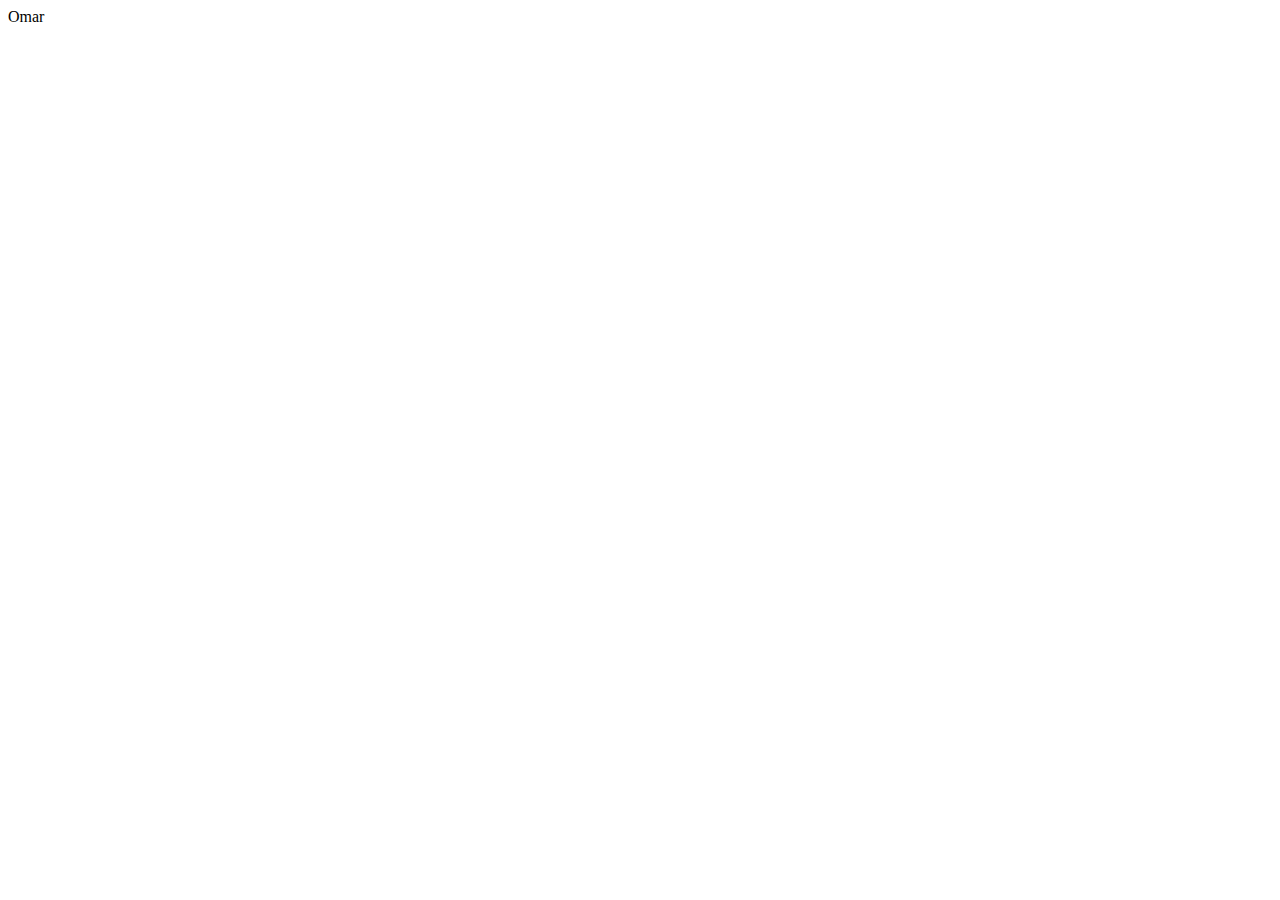
==== index.html @ 0b0cd5b2 "Create index.html" ====
<!DOCTYPE html>
<html lang="en">
<head>
    <meta charset="UTF-8">
    <meta name="viewport" content="width=device-width, initial-scale=1.0">
    <meta http-equiv="X-UA-Compatible" content="ie=edge">
    <title>Document</title>
</head>
<body>
    Omar
</body>
</html>
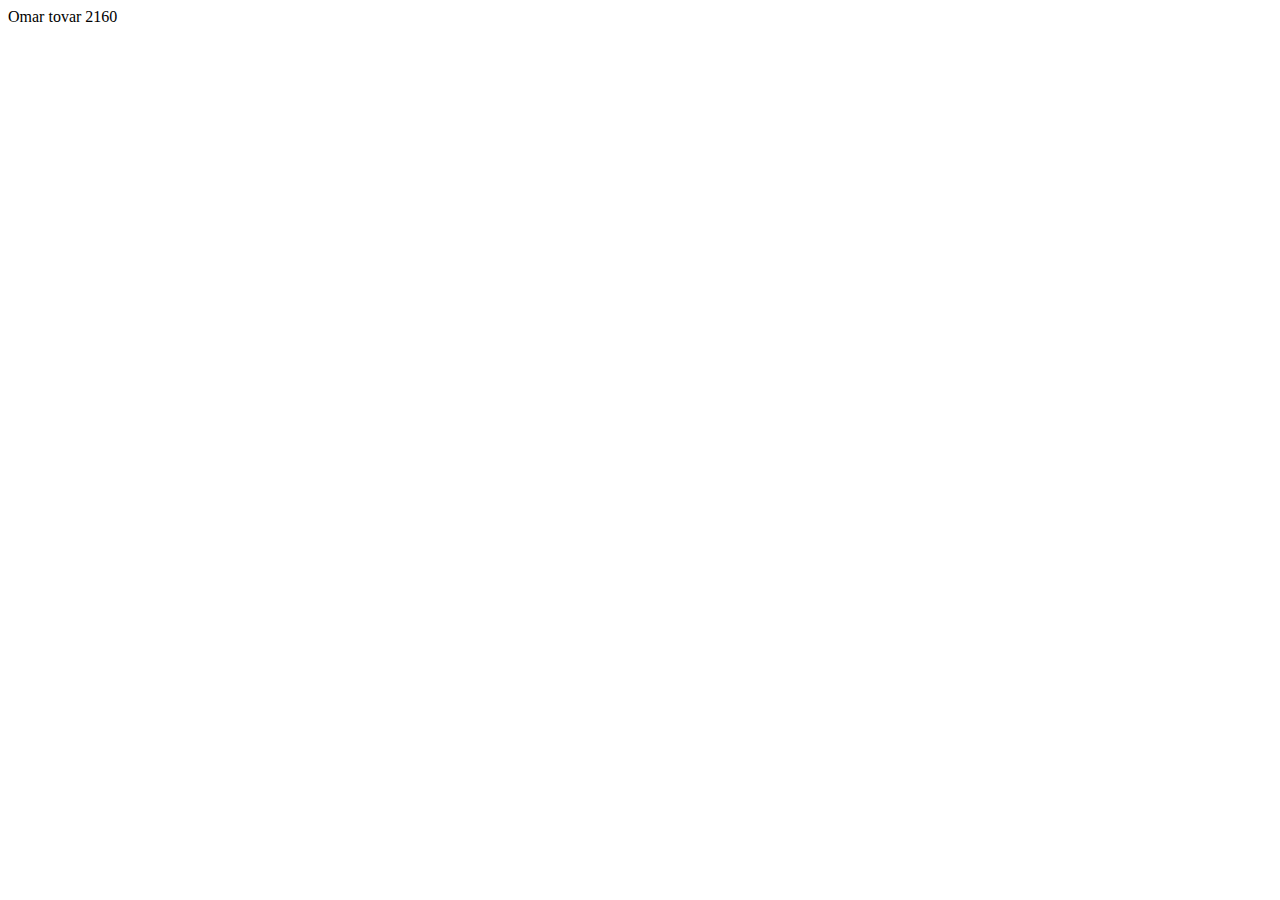
==== commit 81071ed9: "Update index.html" ====
--- a/index.html
+++ b/index.html
@@ -7,6 +7,6 @@
     <title>Document</title>
 </head>
 <body>
-    Omar
+    Omar tovar 2160
 </body>
 </html>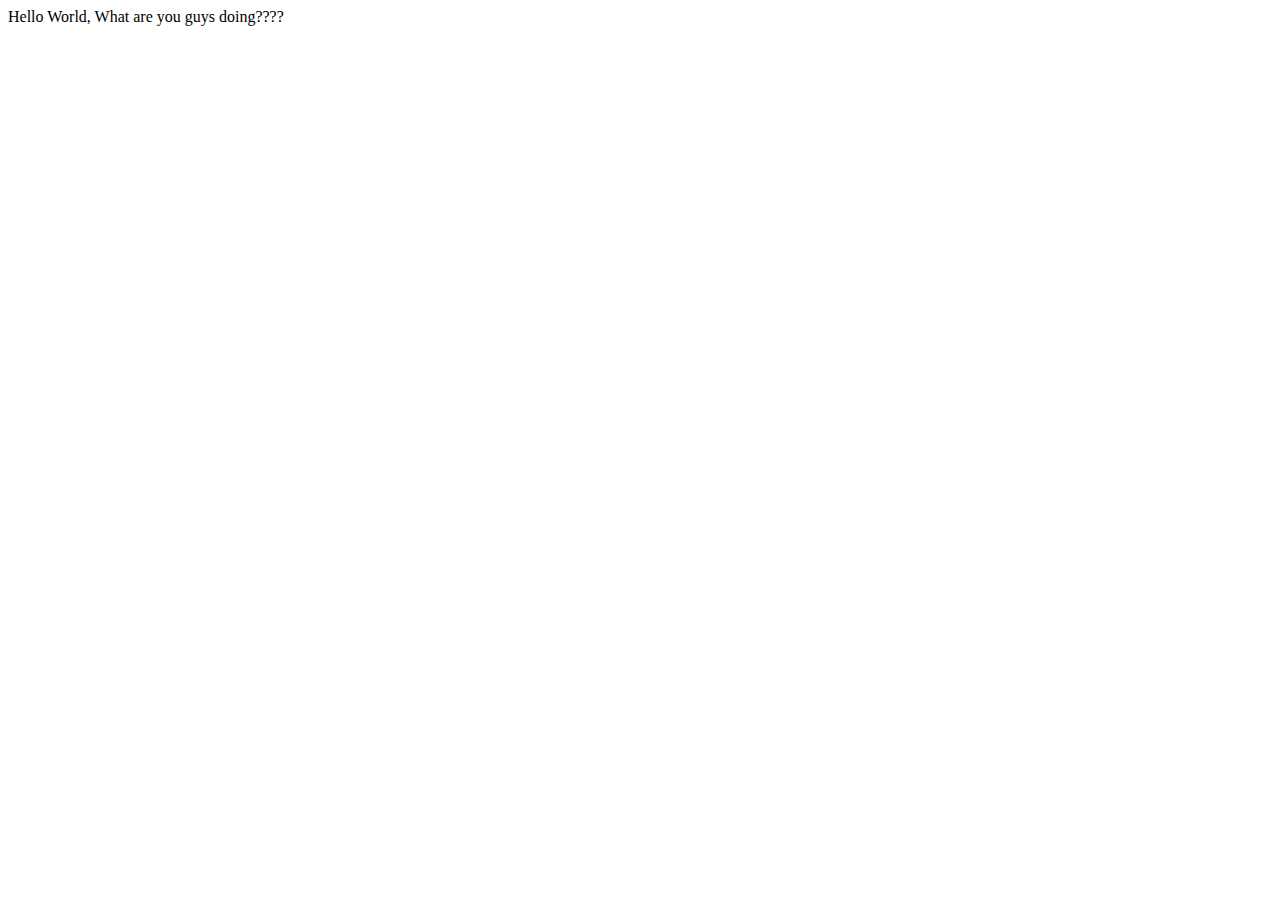
==== commit d36485f9: "Update index.html" ====
--- a/index.html
+++ b/index.html
@@ -7,6 +7,6 @@
     <title>Document</title>
 </head>
 <body>
-    Omar tovar 2160
+    Hello World, What are you guys doing????
 </body>
 </html>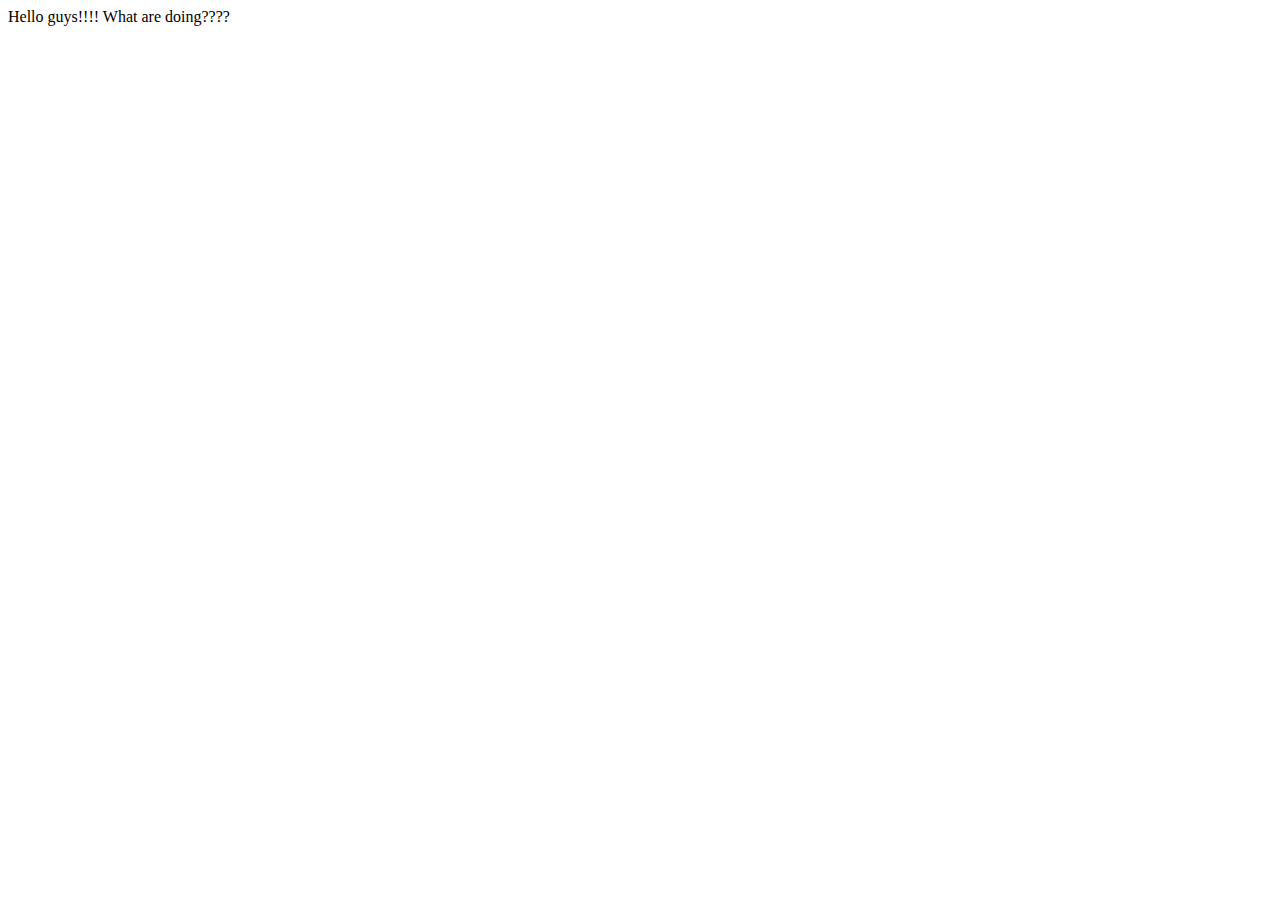
==== commit 6a1e418f: "Update index.html" ====
--- a/index.html
+++ b/index.html
@@ -7,6 +7,6 @@
     <title>Document</title>
 </head>
 <body>
-    Hello World, What are you guys doing????
+    Hello guys!!!! What are doing????
 </body>
 </html>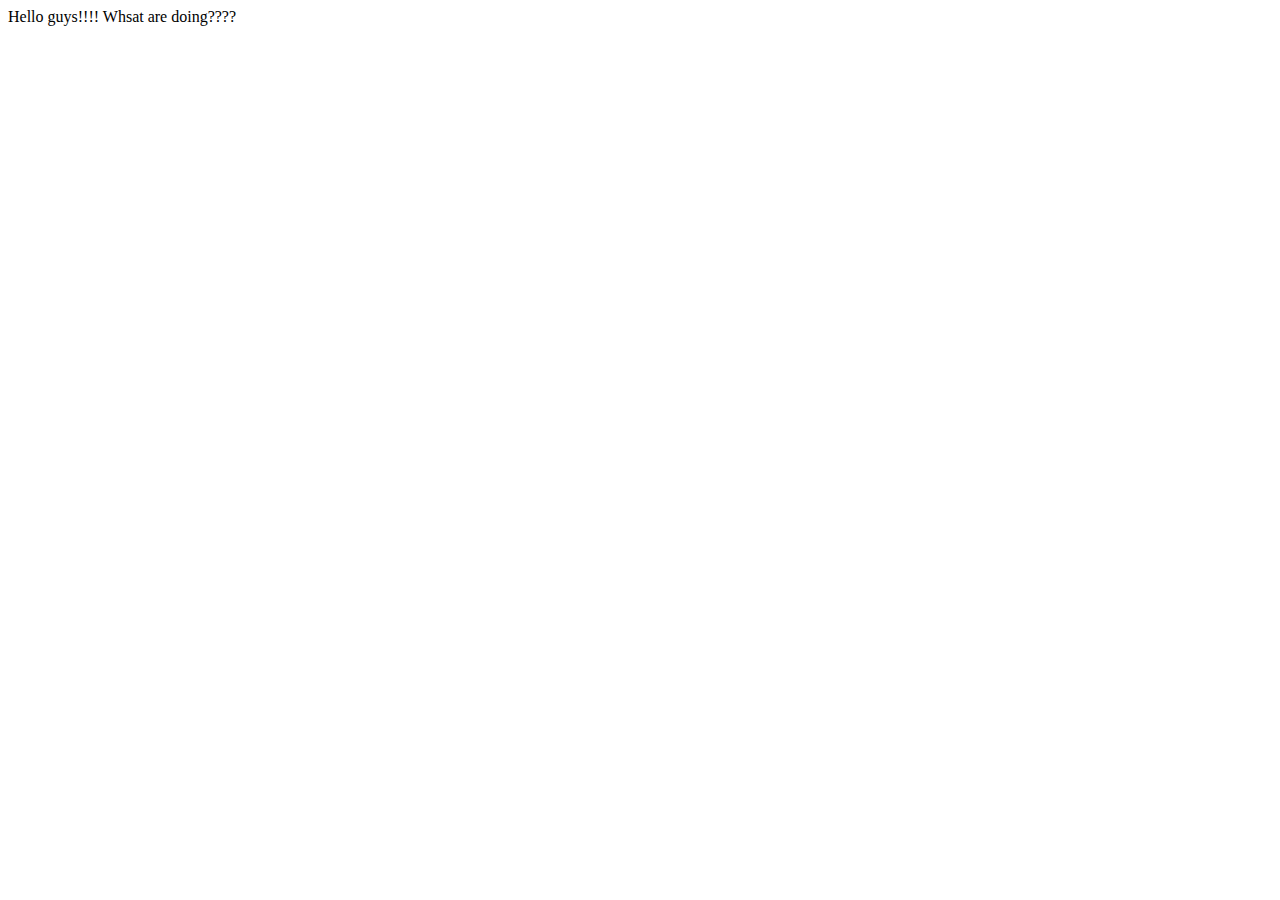
==== commit 15ad43cd: "Update index.html" ====
--- a/index.html
+++ b/index.html
@@ -7,6 +7,6 @@
     <title>Document</title>
 </head>
 <body>
-    Hello guys!!!! What are doing????
+    Hello guys!!!! Whsat are doing????
 </body>
 </html>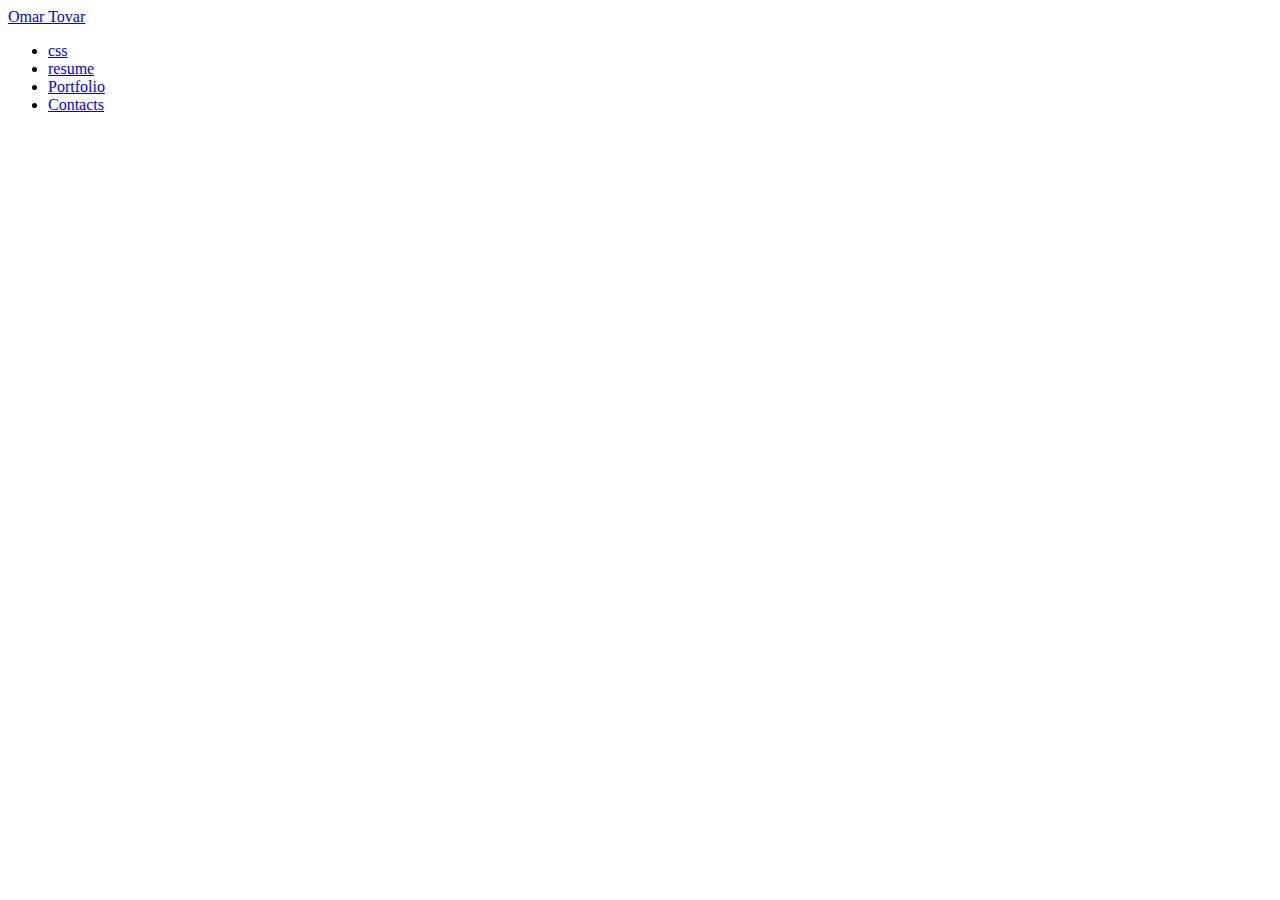
==== commit 40957e67: "Website Updates" ====
--- a/index.html
+++ b/index.html
@@ -1,12 +1,33 @@
 <!DOCTYPE html>
 <html lang="en">
 <head>
-    <meta charset="UTF-8">
-    <meta name="viewport" content="width=device-width, initial-scale=1.0">
-    <meta http-equiv="X-UA-Compatible" content="ie=edge">
-    <title>Document</title>
-</head>
-<body>
-    Hello guys!!!! Whsat are doing????
-</body>
+        <meta charset="UTF-8">
+        <meta name="viewport" content="width=device-width, initial-scale=1.0">
+        <meta http-equiv="X-UA-Compatible" content="ie=edge">
+        <title>Omar's Website</title>
+        <link rel ="stylesheet" type="type/css" herf="assets/css/about.css">
+    <body>
+        <div class="navbar-container">
+            <div class ="navbar-name">
+                <a href = "about.html"> Omar Tovar</a>
+            </div>
+            <div class = "navbor-links">
+                <ul class="links">
+                    <li>
+                        <a href="about.css">css</a>
+                    </li>
+                    <li>
+                        <a href="resume.html">resume</a>
+                    </li>
+                    <li>
+                        <a href="portfolio.html">Portfolio</a>
+                    </li>
+                    <li>
+                        <a href="#">Contacts</a>
+                    </li>
+                </ul class+> 
+            </div>
+
+            </div>
+        </body>
 </html>